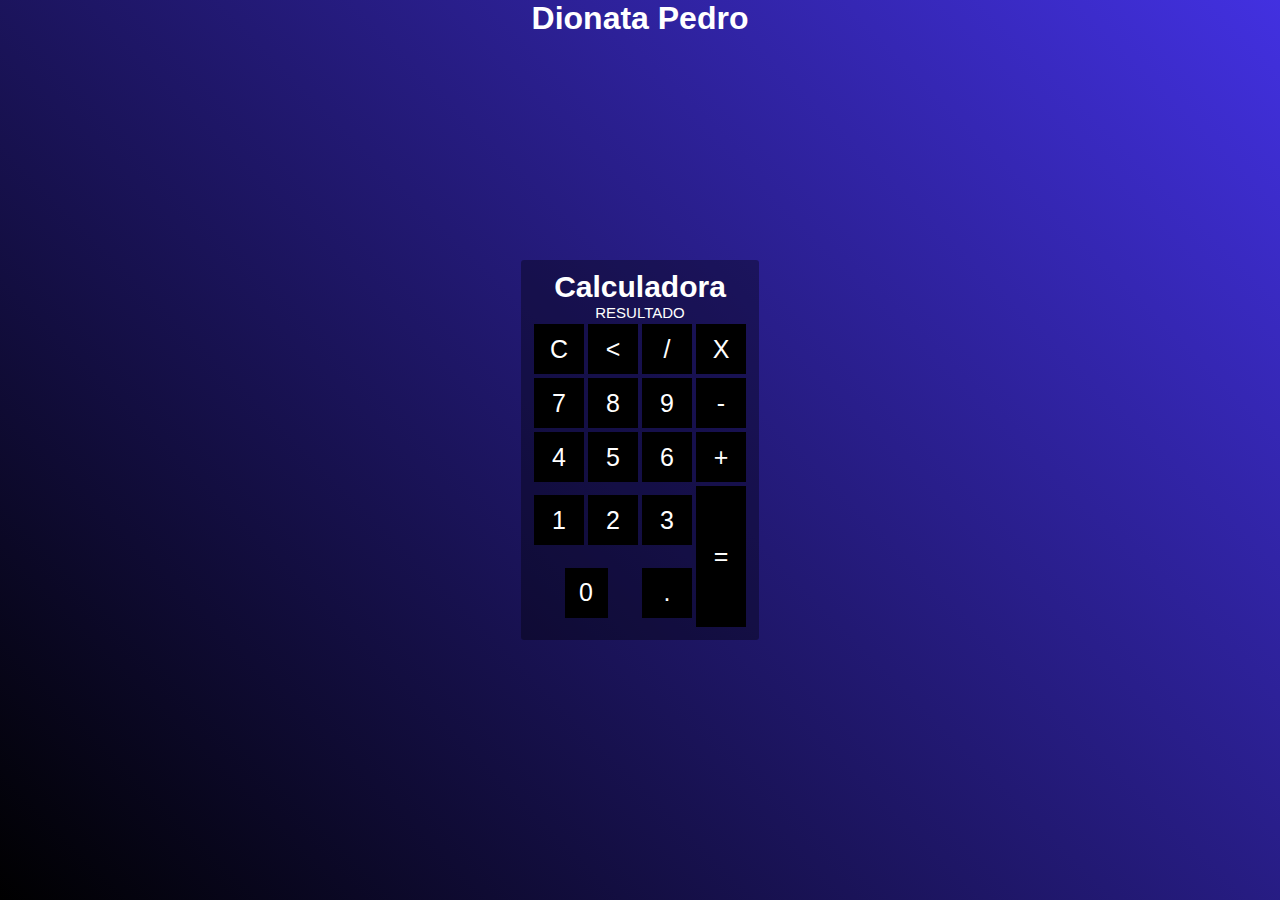
==== Calculadora/index.html @ 594d7959 "Calculadora" ====
<!DOCTYPE html>
<html lang="pt-br">
<head>
    <meta charset="UTF-8">
    <meta name="viewport" content="width=device-width, initial-scale=1.0">
    <title>calculadora</title>
    <link rel="stylesheet" href="estilo.css">
</head>
<body>
    <div class="fundo">
        <h1>Dionata Pedro</h1>
        <div class="calculadora">
            <h1>Calculadora</h1>
            <p>RESULTADO</p>
            <table>
                <tr>
                    <td><button class="botao">C</button></td>
                    <td><button class="botao"><</button></td>
                    <td><button class="botao">/</button></td>
                    <td><button class="botao">X</button></td>
                </tr>
                <tr>
                    <td><button class="botao">7</button></td>
                    <td><button class="botao">8</button></td>
                    <td><button class="botao">9</button></td>
                    <td><button class="botao">-</button></td>
                </tr>
                <tr>
                    <td><button class="botao">4</button></td>
                    <td><button class="botao">5</button></td>
                    <td><button class="botao">6</button></td>
                    <td><button class="botao">+</button></td>
                </tr>
                <tr>
                    <td><button class="botao">1</button></td>
                    <td><button class="botao">2</button></td>
                    <td><button class="botao">3</button></td>
                    <td rowspan="2"><button class="botao" style="height: 141px">=</button></td>
                </tr>
                <tr>
                    <td colspan="2"><button class="botao" style="width:43px ;">0</button></td>
                    <td><button class="botao">.</button></td>
                </tr>
            </table>
        </div>
    </div>
</body>
</html>
---- Calculadora/estilo.css ----
*{
    margin: 0;
    padding: 0;
    font-family: Arial, Helvetica, sans-serif;
}

.fundo{
    background: linear-gradient(45deg, black, rgba(40, 20, 220, 0.877));
    height: 100vh;
    text-align: center;
    color: white;
    
}

.calculadora {
    position: absolute;
    background-color: rgba(0, 0, 0, 0.349);
    color: white;
    font-size: 15px;
    top: 50%;
    left: 50%;
    transform: translate(-50%, -50%);
    padding: 10px;
    border-radius: 3px;
}

.botao{
    height: 50px;
    width: 50px;
    margin: 1px;
    font-size: 25px;
    cursor: pointer;
    background-color: black;
    color: white;
    border: none;
}

.botao:hover{
    background-color: rgb(82, 82, 82);
}
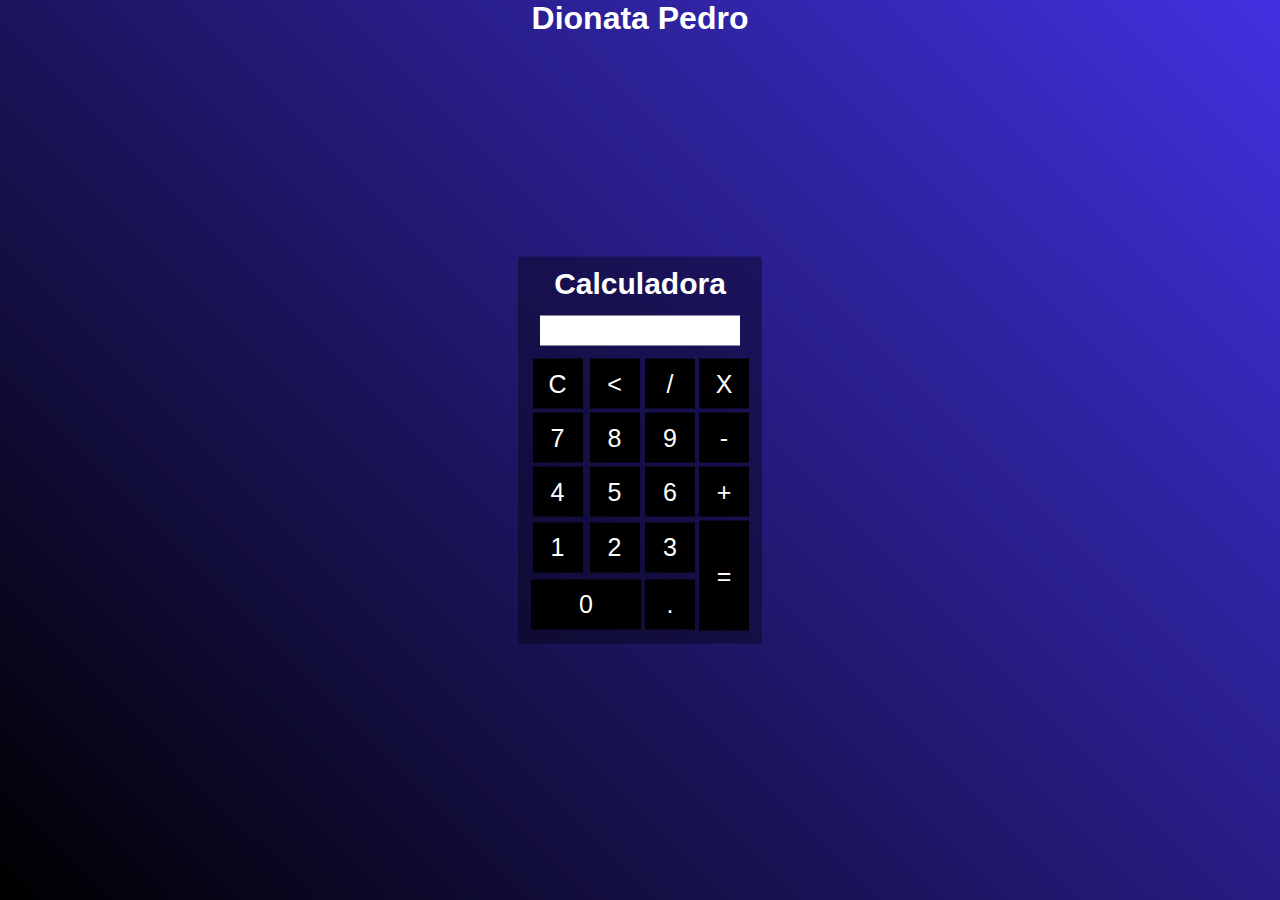
==== commit cd16e444: "update" ====
--- a/Calculadora/index.html
+++ b/Calculadora/index.html
@@ -10,8 +10,8 @@
     <div class="fundo">
         <h1>Dionata Pedro</h1>
         <div class="calculadora">
-            <h1>Calculadora</h1>
-            <p>RESULTADO</p>
+            <h1 style="margin-bottom: 15px;">Calculadora</h1>
+            <p class="resultado" style="margin-bottom: 10px;"></p>
             <table>
                 <tr>
                     <td><button class="botao">C</button></td>
@@ -35,10 +35,10 @@
                     <td><button class="botao">1</button></td>
                     <td><button class="botao">2</button></td>
                     <td><button class="botao">3</button></td>
-                    <td rowspan="2"><button class="botao" style="height: 141px">=</button></td>
+                    <td rowspan="2"><button class="botao" style="height: 110px">=</button></td>
                 </tr>
                 <tr>
-                    <td colspan="2"><button class="botao" style="width:43px ;">0</button></td>
+                    <td colspan="2"><button class="botao" style="width:110px ;">0</button></td>
                     <td><button class="botao">.</button></td>
                 </tr>
             </table>
--- a/Calculadora/estilo.css
+++ b/Calculadora/estilo.css
@@ -37,4 +37,12 @@
 
 .botao:hover{
     background-color: rgb(82, 82, 82);
+}
+
+.resultado{
+    background-color: #fff;
+    width: 200px;
+    height: 30px;
+    margin: auto;
+    
 }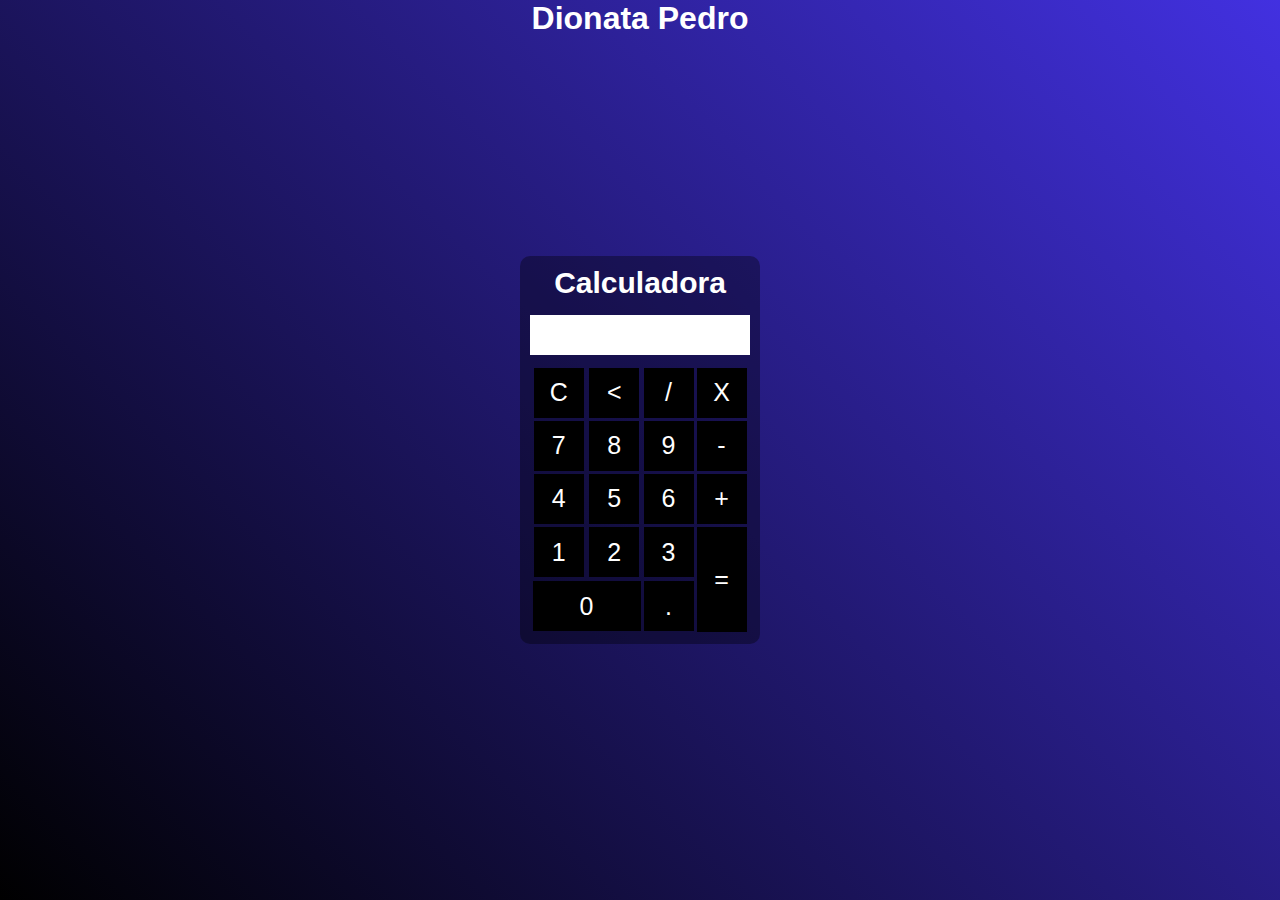
==== commit fd34d855: "final calculadora" ====
--- a/Calculadora/index.html
+++ b/Calculadora/index.html
@@ -11,38 +11,40 @@
         <h1>Dionata Pedro</h1>
         <div class="calculadora">
             <h1 style="margin-bottom: 15px;">Calculadora</h1>
-            <p class="resultado" style="margin-bottom: 10px;"></p>
+            <p id="resultado" style="margin-bottom: 10px;"></p>
             <table>
                 <tr>
-                    <td><button class="botao">C</button></td>
-                    <td><button class="botao"><</button></td>
-                    <td><button class="botao">/</button></td>
-                    <td><button class="botao">X</button></td>
+                    <td><button class="botao" onclick="limpar()">C</button></td>
+                    <td><button class="botao" onclick="apagar()"><</button></td>
+                    <td><button class="botao" onclick="insert('/')">/</button></td>
+                    <td><button class="botao" onclick="insert('*')">X</button></td>
                 </tr>
                 <tr>
-                    <td><button class="botao">7</button></td>
-                    <td><button class="botao">8</button></td>
-                    <td><button class="botao">9</button></td>
-                    <td><button class="botao">-</button></td>
+                    <td><button class="botao" onclick="insert('7')">7</button></td>
+                    <td><button class="botao" onclick="insert('8')">8</button></td>
+                    <td><button class="botao" onclick="insert('9')">9</button></td>
+                    <td><button class="botao" onclick="insert('-')">-</button></td>
                 </tr>
                 <tr>
-                    <td><button class="botao">4</button></td>
-                    <td><button class="botao">5</button></td>
-                    <td><button class="botao">6</button></td>
-                    <td><button class="botao">+</button></td>
+                    <td><button class="botao" onclick="insert('4')">4</button></td>
+                    <td><button class="botao" onclick="insert('5')">5</button></td>
+                    <td><button class="botao" onclick="insert('6')">6</button></td>
+                    <td><button class="botao" onclick="insert('+')">+</button></td>
                 </tr>
                 <tr>
-                    <td><button class="botao">1</button></td>
-                    <td><button class="botao">2</button></td>
-                    <td><button class="botao">3</button></td>
-                    <td rowspan="2"><button class="botao" style="height: 110px">=</button></td>
+                    <td><button class="botao" onclick="insert('1')">1</button></td>
+                    <td><button class="botao" onclick="insert('2')">2</button></td>
+                    <td><button class="botao" onclick="insert('3')">3</button></td>
+                    <td rowspan="2"><button class="botao" style="height: 105px" onclick="calcular()">=</button></td>
                 </tr>
                 <tr>
-                    <td colspan="2"><button class="botao" style="width:110px ;">0</button></td>
-                    <td><button class="botao">.</button></td>
+                    <td colspan="2"><button class="botao" style="width:108px ;" onclick="insert('0')">0</button></td>
+                    <td><button class="botao" onclick="insert('.')">.</button></td>
                 </tr>
             </table>
         </div>
     </div>
+
+    <script src="script.js"></script>
 </body>
 </html>--- a/Calculadora/estilo.css
+++ b/Calculadora/estilo.css
@@ -21,13 +21,13 @@
     left: 50%;
     transform: translate(-50%, -50%);
     padding: 10px;
-    border-radius: 3px;
+    border-radius: 10px;
 }
 
 .botao{
     height: 50px;
     width: 50px;
-    margin: 1px;
+    margin: .5px;
     font-size: 25px;
     cursor: pointer;
     background-color: black;
@@ -45,4 +45,15 @@
     height: 30px;
     margin: auto;
     
+}
+
+#resultado{
+    background-color: white;
+    width: 210px;
+    height: 30px;
+    margin: auto;
+    color: black;
+    text-align: right;
+    padding: 5px;
+    font-size: 25px;
 }